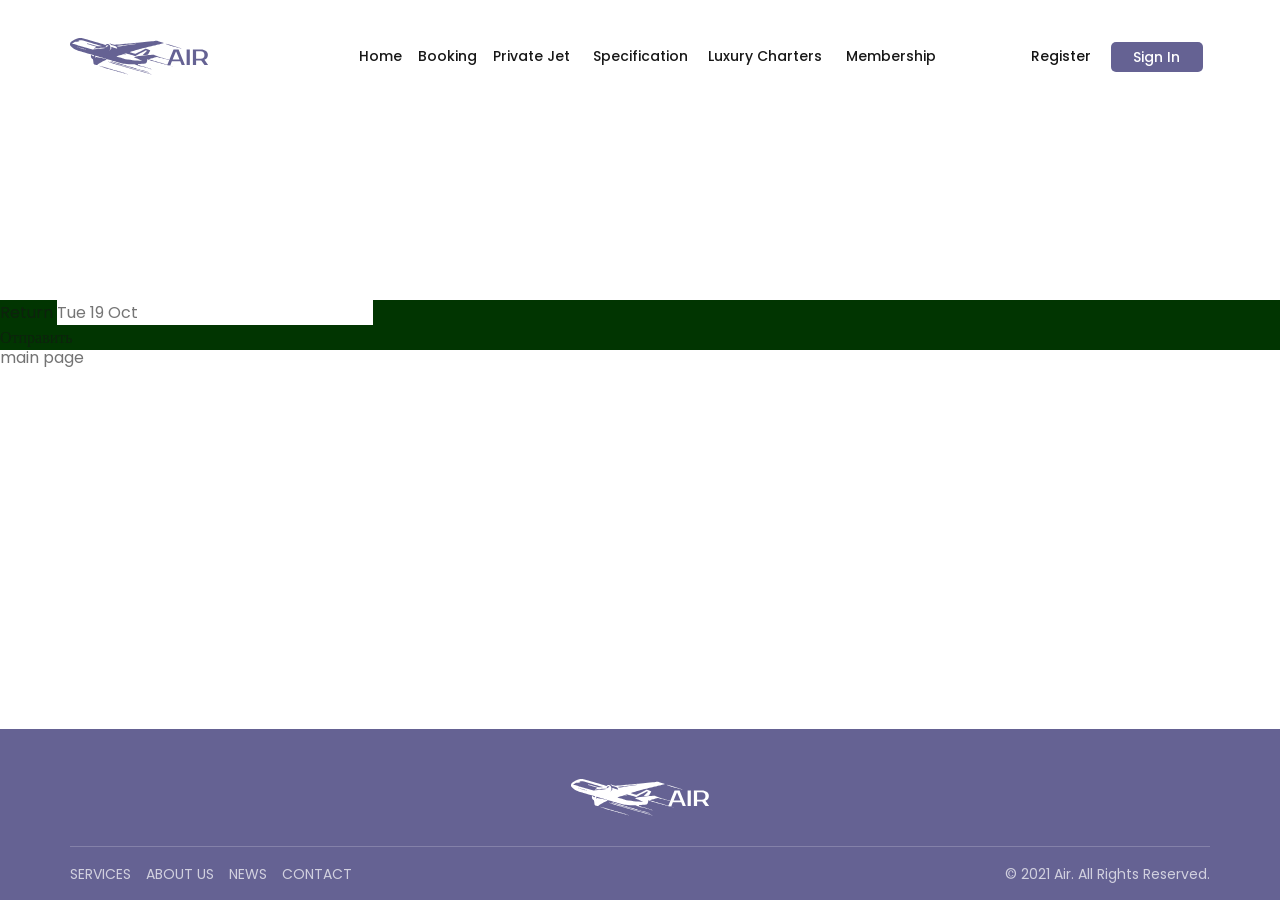
==== home.html @ 55808f59 "jetsite" ====
<!DOCTYPE html>
<html lang="ru">

<head>
	<title>plane</title>
	<meta charset="UTF-8">
	<meta name="format-detection" content="telephone=no">
	<!-- <style>body{opacity: 0;}</style> -->
	<link rel="stylesheet" href="css/style.min.css?_v=20221204183727">
	<!-- <meta name="robots" content="noindex, nofollow"> -->
	<meta name="viewport" content="width=device-width, initial-scale=1.0">
</head>

<body>
	<div class="wrapper">
		<header data-scroll-show class="header">
			<div class="header__container">
				<div class="header__logo">
					<img src="img/header/logo.svg" alt="logo" />
				</div>
				<div class="header__menu menu">
					<button type="button" class="menu__icon icon-menu"><span></span></button>
					<nav class="menu__body">
						<ul class="menu__list">
							<li class="menu__item menu__item_marign-right-one">
								<a data-goto="#top" href="#" class="menu__link">Home</a>
							</li>
							<li class="menu__item menu__item_marign-right-two">
								<a data-goto-header data-goto="#booking" href="#" class="menu__link">Booking</a>
							</li>
							<li class="menu__item menu__item_marign-right-three">
								<a data-goto-header data-goto="#private" href="#" class="menu__link">Private Jet
								</a>
							</li>
							<li class="menu__item menu__item_marign-right-four">
								<a data-goto-header data-goto="#performance" href="#" class="menu__link">Specification
								</a>
							</li>
							<li class="menu__item menu__item_marign-right-five">
								<a data-goto-header data-goto="#luxury" href="#" class="menu__link">Luxury Charters</a>
							</li>
							<li class="menu__item">
								<a data-goto-header data-goto="#membership" href="#" class="menu__link">membership</a>
							</li>
						</ul>
					</nav>
				</div>
				<div class="header__login">
					<a href="#" class="header__register">Register</a>
					<a href="#" class="header__sing-in">
						<p>Sign In</p>
					</a>
				</div>
			</div>
		</header>

		<main class="page">
			<div class="home__form-block block-form">
				<form data-dev data-popup-message="#formMessage" action="#" class="block-form__form">
					<div class="block-form__calendars">
						<div class="block-form__return">
							<label for="return">Return</label>
							<input data-required data-calendar autocomplete="off" type="text" name="form[]" data-error="Ошибка" placeholder="Tue 19 Oct" class="input-calendar" />
							<!-- <div class="block-form__buttons">
                  <a href="#" class="block-form__prev">Prev</a>
                  <a href="#" class="block-next">Next</a>
                </div> -->
						</div>
						<button type="submit" class="button">Отправить</button>
					</div>
				</form>
			</div>
			<a href="./index.html" target="_blank">main page</a>
		</main>
		<footer id="footer" class="footer">
			<div class="footer__container">
				<div class="footer__logo">
					<img src="img/footer/logowhite.svg" alt="logo" />
				</div>
				<div class="footer__line"></div>
				<div class="footer__bottom">
					<div class="footer__links">
						<a data-goto-header data-goto="#performance" href="#" class="footer__link">SERVICES</a>
						<a data-goto-header data-goto="#business" href="#" class="footer__link">ABOUT US</a>
						<a data-goto-header data-goto="#top" href="#" class="footer__link">NEWS
						</a>
						<a data-goto-header data-goto="#top" href="#" class="footer__link">CONTACT</a>
					</div>
					<p class="footer__copy">© 2021 Air. All rights reserved.</p>
				</div>
			</div>
		</footer>

	</div>
	<div id="formMessage" aria-hidden="true" class="popup">
		<div class="popup__wrapper">
			<div class="popup__content">
				<button data-close type="button" class="popup__close">Close</button>
				<div class="popup__text">Requirements were sent!</div>
			</div>
		</div>
	</div>
	<script src="js/app.min.js?_v=20221204183727"></script>
</body>

</html>
---- css/style.min.css ----
@charset "UTF-8";
@font-face{
    font-family:Poppins;font-display:swap;
    src:url(../fonts/Poppins-Regular.woff2)format("woff2"),url(../fonts/Poppins-Regular.woff) format("woff");
    font-weight:400;
    font-style:normal
}
@font-face{
    font-family:Poppins;font-display:swap;
    src:url(../fonts/Poppins-Medium.woff2) format("woff2"),url(../fonts/Poppins-Medium.woff) format("woff");
    font-weight:500;
    font-style:normal
}
@font-face{
    font-family:Roboto;
    font-display:swap;
    src:url(../fonts/Roboto-Regular.woff2) format("woff2"),url(../fonts/Roboto-Regular.woff) format("woff");
    font-weight:400;
    font-style:normal
}
@font-face{
    font-family:icons;
    font-display:swap;
    src:url(../fonts/icons.woff2) format("woff2"),url(../fonts/icons.woff) format("woff");
    font-weight:400;
    font-style:normal
}
@font-face{
    font-family:Poppins;font-display:swap;
    src:url(../fonts/Poppins-SemiBold.woff2) format("woff2"),url(../fonts/Poppins-SemiBold.woff) format("woff");
    font-weight:600;
    font-style:normal
}
@font-face{
    font-family:Roboto;
    font-display:swap;
    src:url(../fonts/Roboto-Bold.woff2) format("woff2"),url(../fonts/Roboto-Bold.woff) format("woff");
    font-weight:700;
    font-style:normal
}
@font-face{
    font-family:Poppins;
    font-display:swap;
    src:url(../fonts/Poppins-Bold.woff2) format("woff2"),url(../fonts/Poppins-Bold.woff) format("woff");
    font-weight:700;
    font-style:normal
}
.membership__item-li::before.membership__item-li::before,.reserved__button::after,.reserved__link::after,[class*=_icon-]:before{
    font-family:icons;
    font-style:normal;
    font-weight:400;
    font-variant:normal;
    text-transform:none;
    line-height:1;
    -webkit-font-smoothing:antialiased;
    -moz-osx-font-smoothing:grayscale}
[class*=_icon-]:before{display:block}
._icon-circle:before{content:"\e800"}._icon-right:before{content:"\f178"}*{padding:0;margin:0;border:0}*,:after,:before{
    -webkit-box-sizing:border-box;
    box-sizing:border-box
}
body,html{
    height:100%;
    min-width:320px
}
body{
    color:rgba(21,21,21,.6);
    line-height:1;
    font-family:Poppins;
    font-size:1rem;
    -ms-text-size-adjust:100%;
    -moz-text-size-adjust:100%;
    -webkit-text-size-adjust:100%;
    -webkit-font-smoothing:antialiased;
    -moz-osx-font-smoothing:grayscale
}
button,input,textarea{
    font-family:Poppins;
    font-size:inherit
}
button{
    cursor:pointer;
    color:inherit;
    background-color:inherit
}
a{
    color:inherit
}
a:link,a:visited{
    text-decoration:none
}
a:hover{
    text-decoration:none
}
ul li{
    list-style:none
}
img{
    vertical-align:top
}
h1,h2,h3,h4,h5,h6{
    font-weight:inherit;
    font-size:inherit
}
.lock body{
    overflow:hidden;
    -ms-touch-action:none;
    touch-action:none
}
.wrapper{
    min-height:100%;
    display:-webkit-box;
    display:-ms-flexbox;
    display:flex;
    -webkit-box-orient:vertical;
    -webkit-box-direction:normal;
    -ms-flex-direction:column;
    flex-direction:column;
    overflow:hidden
}
.wrapper>main{
    -webkit-box-flex:1;
    -ms-flex:1 1 auto;
    flex:1 1 auto
}
.wrapper>*{
    min-width:0
}
[class*=__container]{
    max-width:71.25rem;
    -webkit-box-sizing:content-box;
    box-sizing:content-box;
    margin:0 auto;
    padding:0 .9375rem
}
input[type=email],input[type=tel],input[type=text],textarea{
    -webkit-appearance:none;
    -moz-appearance:none;
    appearance:none
}
.input{
    border-radius:0!important;
    width:100%;
    display:block;
    padding:0 20px;
    border:1px solid #eee
}
textarea.input{
    resize:none;padding:0 0
}
.select{
    position:relative
}
.select__body{
    position:relative
}
.select__title{
    color:inherit;
    text-align:left;
    cursor:pointer;
    width:100%;
    border-radius:4px
}
.select__value{
    font-weight:600;
    font-size:.875rem;
    line-height:1.5;
    text-transform:capitalize;
    color:#151515;
    position:relative;
    display:-webkit-box;
    display:-ms-flexbox;
    display:flex;
    -webkit-box-align:center;
    -ms-flex-align:center;
    align-items:center;
    height:1.875rem;
    padding:.9375rem;
    gap:.625rem
}
.select__value>*{
    -webkit-box-flex:1;
    -ms-flex:1 1 auto;
    flex:1 1 auto
}
.select__value:after{
    content:"";
    position:absolute;
    top:50%;
    right:0;
    width:24px;height:24px;
    background:url(../../../img/icons/arrowdown.svg) 0 0/cover no-repeat;
    -ms-flex-item-align:stretch;
    -ms-grid-row-align:stretch;
    align-self:stretch;
    -webkit-transform:translate(50%,-50%);
    -ms-transform:translate(50%,-50%);
    transform:translate(50%,-50%);
    -webkit-box-flex:0;
    -ms-flex:0 0 10px;
    flex:0 0 10px;
    -webkit-transition:all .3s ease 0s;
    -o-transition:all .3s ease 0s;
    transition:all .3s ease 0s;
    display:-webkit-box;
    display:-ms-flexbox;
    display:flex;
    -webkit-box-pack:center;
    -ms-flex-pack:center;
    justify-content:center;
    -webkit-box-align:center;
    -ms-flex-align:center;
    align-items:center
}
._select-open .select__value:after{
    -webkit-transform:translate(50%,-50%) rotate(-180deg);
    -ms-transform:translate(50%,-50%) rotate(-180deg);
    transform:translate(50%,-50%) rotate(-180deg)
}
.select__value._select-pseudo-label::before{
    content:attr(data-pseudo-label);
    opacity:.5
}
.select__text{
    -webkit-box-flex:1;-ms-flex:1 1 auto;
    flex:1 1 auto
}.select__input{
    width:100%;
    background-color:transparent;
    height:100%
}
.select__options{
    color:#000;
    position:absolute;
    top:calc(120% - 2px);
    border-radius:0 0 10px 10px;
    min-width:100%;left:0;
    background-color:#fff;
    border-top:0;
    border:1px solid #d9d9d9;
    border-top:0;padding:10px 0 5px 0
}
.select__scroll{
    overflow-y:auto;
    overflow-x:hidden;
    max-height:200px
}
.select__option{
    font-weight:400;
    font-size:.875rem;
    line-height:1.5;
    text-transform:capitalize;
    color:#151515;width:100%;
    display:block;
    text-align:left;
    cursor:pointer;
    padding:5px 0 5px 15px;
    color:inherit
}
.select__option._select-selected{
    background-color:#eee
}
.select__row{
    display:-webkit-box;
    display:-ms-flexbox;
    display:flex;
    -webkit-box-orient:vertical;
    -webkit-box-direction:normal;
    -ms-flex-direction:column;
    flex-direction:column;
    width:100%;
    row-gap:4px
}
.select__asset{
    font-weight:700;
    font-size:1rem;
    line-height:1.5;
    text-transform:capitalize;
    color:#151515;
    width:100%
}
.select__text{
    display:-webkit-box;
    display:-ms-flexbox;
    display:flex
}
.select._select-open{
    z-index:5
}
._select-tag{
    cursor:pointer
}.select__from-to{
    position:relative;
    font-weight:500;
    font-size:14px;
    line-height:21px;
    text-transform:uppercase;
    color:rgba(21,21,21,.6);
    display:-webkit-box;
    display:-ms-flexbox;
    display:flex;width:258px
}
.select__from-to::after{
    content:"";
    position:absolute;
    background:#fff;
    top:50%;
    right:0;
    -webkit-transform:translate(100%,-50%);
    -ms-transform:translate(100%,-50%);
    transform:translate(100%,-50%);
    height:24px;width:20px;
    z-index:10
}
body::after{
    content:"";
    background-color:rgba(0,0,0,.5);
    position:fixed;
    width:100%;
    height:100%;
    top:0;
    left:0;opacity:0;
    -webkit-transition:opacity .8s ease 0s;
    -o-transition:opacity .8s ease 0s;
    transition:opacity .8s ease 0s;pointer-events:none;
    z-index:149
}
.popup-show body::after{
    opacity:1
}.popup{
    position:fixed;
    top:0;
    left:0;
    bottom:0;
    right:0;
    padding:30px 10px;
    -webkit-transition:visibility .8s ease 0s;
    -o-transition:visibility .8s ease 0s;
    transition:visibility .8s ease 0s;
    visibility:hidden;
    pointer-events:none
}
.popup_show{
    z-index:150;
    visibility:visible;
    overflow:auto;
    pointer-events:auto
}
.popup_show .popup__content{
    visibility:visible;
    -webkit-transform:scale(1);
    -ms-transform:scale(1);
    transform:scale(1)
}
.popup__wrapper{
    display:-webkit-box;
    display:-ms-flexbox;
    display:flex;
    -webkit-box-orient:vertical;
    -webkit-box-direction:normal;
    -ms-flex-direction:column;
    flex-direction:column;
    -webkit-box-align:center;
    -ms-flex-align:center;
    align-items:center;
    min-height:100%;
    -webkit-box-flex:1;
    -ms-flex:1 1 auto;
    flex:1 1 auto;
    width:100%;
    display:flex;
    -webkit-box-pack:center;
    -ms-flex-pack:center;
    justify-content:center;
    align-items:center
}
.popup__content{
    display:-webkit-box;
    display:-ms-flexbox;
    display:flex;
    -webkit-box-orient:vertical;
    -webkit-box-direction:normal;
    -ms-flex-direction:column;
    flex-direction:column;
    row-gap:30px;
    visibility:hidden;
    -webkit-transform:scale(0);
    -ms-transform:scale(0);
    transform:scale(0);
    -webkit-transition:-webkit-transform .3s ease 0s;
    transition:-webkit-transform .3s ease 0s;
    -o-transition:transform .3s ease 0s;
    transition:transform .3s ease 0s;
    transition:transform .3s ease 0s,-webkit-transform .3s ease 0s;
    background-color:#eee;
    padding:20px;
    width:300px;
    max-width:900px;
    border-radius:20px
}
.lock .popup__content{
    visibility:visible
}
.popup__text{
    text-align:center;
    font-size:22px;
    margin-bottom:40px
}
.popup__close{
    -ms-flex-item-align:end;
    align-self:flex-end;
    color:#656293;
    font-weight:600
}
[class*=-ibg]{
    position:relative
}
[class*=-ibg] img{
    position:absolute;
    width:100%;
    height:100%;
    top:0;
    left:0;
    -o-object-fit:cover;
    object-fit:cover
}
[class*=-ibg_contain] img{
    -o-object-fit:contain;
    object-fit:contain
}
.header{
    z-index:50;
    width:100%;
    position:fixed;
    top:0;
    left:0;
    -webkit-transition:top .3s ease 0s;
    -o-transition:top .3s ease 0s;
    transition:top .3s ease 0s
}
@supports (padding-top:clamp(1.875rem ,1.6867647059rem + 0.9411764706vw ,2.375rem)){
.header{
    padding-top:clamp(1.875rem ,1.6867647059rem + .9411764706vw ,2.375rem)}
}
@supports not (padding-top:clamp(1.875rem ,1.6867647059rem + 0.9411764706vw ,2.375rem))
{.header{padding-top:calc(1.875rem + .5 * (100vw - 20rem)/ 53.125)}}
@supports (padding-bottom:clamp(1.875rem ,1.6867647059rem + 0.9411764706vw ,2.375rem))
{.header{padding-bottom:clamp(1.875rem ,1.6867647059rem + .9411764706vw ,2.375rem)}
}
@supports not (padding-bottom:clamp(1.875rem ,1.6867647059rem + 0.9411764706vw ,2.375rem))
{.header{padding-bottom:calc(1.875rem + .5 * (100vw - 20rem)/ 53.125)}
}
.header._header-scroll{
    -webkit-transition:top .3s ease 0s;
    -o-transition:top .3s ease 0s;
    transition:top .3s ease 0s;
    top:-110%
}
.header._header-scroll._header-show{
    -webkit-transition:top .3s ease 0s;
    -o-transition:top .3s ease 0s;
    transition:top .3s ease 0s;
    top:0;
    background:-webkit-gradient(linear,left top,left bottom,color-stop(90%,rgba(234,247,246,.98)),to(rgba(234,247,246,.7)));
    background:-o-linear-gradient(top,rgba(234,247,246,.98) 90%,rgba(234,247,246,.7) 100%);
    background:linear-gradient(to bottom,rgba(234,247,246,.98) 90%,rgba(234,247,246,.7) 100%)
}
.header__container{
    display:-webkit-box;
    display:-ms-flexbox;
    display:flex;
    -webkit-box-align:center;
    -ms-flex-align:center;
    align-items:center
}
@supports (margin-right:clamp(0.3125rem ,-28.8888888889rem + 53.7037037037vw ,9.375rem)){
    .header__logo{margin-right:clamp(.3125rem ,-28.8888888889rem + 53.7037037037vw ,9.375rem)}
}
@supports not (margin-right:clamp(0.3125rem ,-28.8888888889rem + 53.7037037037vw ,9.375rem)){
    .header__logo{margin-right:calc(.3125rem + 9.0625 * (100vw - 54.375rem)/ 16.875)}
}
@supports (margin-right:clamp(0.3125rem ,-17.8125rem + 33.3333333333vw ,5.9375rem)){
    .header__menu{margin-right:clamp(.3125rem ,-17.8125rem + 33.3333333333vw ,5.9375rem)}
}
@supports not (margin-right:clamp(0.3125rem ,-17.8125rem + 33.3333333333vw ,5.9375rem)){
    .header__menu{margin-right:calc(.3125rem + 5.625 * (100vw - 54.375rem)/ 16.875)}
}
.header__login{
    display:-webkit-box;
    display:-ms-flexbox;
    display:flex;
    -webkit-box-align:center;
    -ms-flex-align:center;
    align-items:center;gap:20px
}
@supports (gap:clamp(0.3125rem ,-0.222107438rem + 2.0661157025vw ,1.25rem)){
    .header__login{gap:clamp(.3125rem ,-.222107438rem + 2.0661157025vw ,1.25rem)}
}
@supports not (gap:clamp(0.3125rem ,-0.222107438rem + 2.0661157025vw ,1.25rem)){
    .header__login{gap:calc(.3125rem + .9375 * (100vw - 25.875rem)/ 45.375)}
}
.header__register{
    font-weight:500;
    font-size:.875rem;
    line-height:1.5;
    color:#151515;
    -webkit-transition:all .3s linear 0s;
    -o-transition:all .3s linear 0s;
    transition:all .3s linear 0s
}
.header__sing-in{
    display:-webkit-box;
    display:-ms-flexbox;
    display:flex;
    font-weight:500;
    font-size:14px;
    line-height:1;
    color:#fff;
    padding-top:8px;
    padding-bottom:8px;
    background:#656293;
    border-radius:5px;
    width:100%;
    -webkit-box-align:center;
    -ms-flex-align:center;
    align-items:center;
    -webkit-box-pack:center;
    -ms-flex-pack:center;
    justify-content:center;
    -webkit-transition:all .3s ease 0s;
    -o-transition:all .3s ease 0s;
    transition:all .3s ease 0s
}
@supports (padding-left:clamp(0.5rem ,0.1705882353rem + 1.6470588235vw ,1.375rem)){
    .header__sing-in{padding-left:clamp(.5rem ,.1705882353rem + 1.6470588235vw ,1.375rem)}
}
@supports not (padding-left:clamp(0.5rem ,0.1705882353rem + 1.6470588235vw ,1.375rem)){
    .header__sing-in{padding-left:calc(.5rem + .875 * (100vw - 20rem)/ 53.125)}
}
@supports (padding-right:clamp(0.5rem ,0.1705882353rem + 1.6470588235vw ,1.375rem)){
    .header__sing-in{padding-right:clamp(.5rem ,.1705882353rem + 1.6470588235vw ,1.375rem)}
}
@supports not (padding-right:clamp(0.5rem ,0.1705882353rem + 1.6470588235vw ,1.375rem)){
    .header__sing-in{padding-right:calc(.5rem + .875 * (100vw - 20rem)/ 53.125)}
}.header__sing-in P{width:48px}.menu{
    display:-webkit-box;
    display:-ms-flexbox;
    display:flex
}
.menu__list{
    display:-webkit-box;
    display:-ms-flexbox;
    display:flex
}
.menu__item{
    -webkit-transition:all .3s linear 0s;
    -o-transition:all .3s linear 0s;
    transition:all .3s linear 0s
}
@supports (margin-right:clamp(0.375rem ,-0.9153225806rem + 2.688172043vw ,1rem)){
    .menu__item_marign-right-one{margin-right:clamp(.375rem ,-.9153225806rem + 2.688172043vw ,1rem)}
}
@supports not (margin-right:clamp(0.375rem ,-0.9153225806rem + 2.688172043vw ,1rem)){
    .menu__item_marign-right-one{margin-right:calc(.375rem + .625 * (100vw - 48rem)/ 23.25)}
}
@supports (margin-right:clamp(0.375rem ,-0.9153225806rem + 2.688172043vw ,1rem)){
    .menu__item_marign-right-two{margin-right:clamp(.375rem ,-.9153225806rem + 2.688172043vw ,1rem)}
}
@supports not (margin-right:clamp(0.375rem ,-0.9153225806rem + 2.688172043vw ,1rem)){
    .menu__item_marign-right-two{margin-right:calc(.375rem + .625 * (100vw - 48rem)/ 23.25)}
}
.menu__item_marign-right-three{
    min-width:74.19px
}
@supports (margin-right:clamp(0.375rem ,-1.8185483871rem + 4.5698924731vw ,1.4375rem)){
    .menu__item_marign-right-three{margin-right:clamp(.375rem ,-1.8185483871rem + 4.5698924731vw ,1.4375rem)}
}
@supports not (margin-right:clamp(0.375rem ,-1.8185483871rem + 4.5698924731vw ,1.4375rem)){
    .menu__item_marign-right-three{margin-right:calc(.375rem + 1.0625 * (100vw - 48rem)/ 23.25)}
}
@supports (margin-right:clamp(0.375rem ,-1.4314516129rem + 3.7634408602vw ,1.25rem)){
    .menu__item_marign-right-four{margin-right:clamp(.375rem ,-1.4314516129rem + 3.7634408602vw ,1.25rem)}
}
@supports not (margin-right:clamp(0.375rem ,-1.4314516129rem + 3.7634408602vw ,1.25rem)){
    .menu__item_marign-right-four{margin-right:calc(.375rem + .875 * (100vw - 48rem)/ 23.25)}
}
.menu__item_marign-right-five{min-width:110.2px}
@supports (margin-right:clamp(0.375rem ,-1.9475806452rem + 4.8387096774vw ,1.5rem)){
    .menu__item_marign-right-five{margin-right:clamp(.375rem ,-1.9475806452rem + 4.8387096774vw ,1.5rem)}
}@supports not (margin-right:clamp(0.375rem ,-1.9475806452rem + 4.8387096774vw ,1.5rem)){
    .menu__item_marign-right-five{margin-right:calc(.375rem + 1.125 * (100vw - 48rem)/ 23.25)}
}.menu__link{
    font-weight:500;
    font-size:.875rem;
    line-height:1.5;
    text-align:right;
    text-transform:capitalize;
    color:#181818;
    -webkit-transition:all .3s linear 0s;
    -o-transition:all .3s linear 0s;
    transition:all .3s linear 0s
}
.icon-menu{
    display:none
}
.footer{
    background:#656293;
    padding-top:50px;
    padding-bottom:15px
}
.footer__container{
    display:-webkit-box;
    display:-ms-flexbox;
    display:flex;
    -webkit-box-orient:vertical;
    -webkit-box-direction:normal;
    -ms-flex-direction:column;
    flex-direction:column;
    -webkit-box-pack:center;
    -ms-flex-pack:center;
    justify-content:center;
    -webkit-box-align:center;
    -ms-flex-align:center;
    align-items:center
}
.footer__logo:not(:last-child){
    margin-bottom:30px
}
.footer__line{
    width:100%;
    height:1px;
    background:rgba(255,255,255,.2)
}
.footer__line:not(:last-child){
    margin-bottom:17px
}
.footer__bottom{
    display:-webkit-box;
    display:-ms-flexbox;
    display:flex;
    width:100%;
    -webkit-box-pack:justify;
    -ms-flex-pack:justify;
    justify-content:space-between
}
.footer__links{
    display:-webkit-box;
    display:-ms-flexbox;
    display:flex;
    -webkit-column-gap:15px
    ;-moz-column-gap:15px;
    column-gap:15px
}
.footer__link{
    font-weight:400;
    font-size:.875rem;
    line-height:1.5;
    text-transform:capitalize;
    color:rgba(255,255,255,.7);
    -webkit-transition:color .3s ease 0s;
    -o-transition:color .3s ease 0s;
    transition:color .3s ease 0s
}
.footer__copy{
    font-weight:400;
    font-size:.875rem;
    line-height:1.5;
    text-transform:capitalize;
    color:rgba(255,255,255,.7)
}
.qs-datepicker-container{
    font-size:1rem;
    font-family:sans-serif;
    color:#000;
    position:absolute;
    width:15.625em;
    display:-webkit-box;
    display:-ms-flexbox;
    display:flex;
    -webkit-box-orient:vertical;
    -webkit-box-direction:normal;
    -ms-flex-direction:column;
    flex-direction:column;
    z-index:9001;
    -webkit-user-select:none;
    -moz-user-select:none;
    -ms-user-select:none;
    user-select:none;
    border:1px solid gray;
    border-radius:.263921875em;
    overflow:hidden;
    background:#fff;
    -webkit-box-shadow:0 1.25em 1.25em -.9375em rgba(0,0,0,.3);
    box-shadow:0 1.25em 1.25em -.9375em rgba(0,0,0,.3)
}
.qs-datepicker-container *{
    -webkit-box-sizing:border-box;
    box-sizing:border-box
}
.qs-centered{
    position:fixed;
    top:50%;
    left:50%;
    -webkit-transform:translate(-50%,-50%);
    -ms-transform:translate(-50%,-50%);
    transform:translate(-50%,-50%)
}
.qs-hidden{
    display:none
}
.qs-overlay{
    position:absolute;
    top:0;left:0;
    background:rgba(0,0,0,.75);
    color:#fff;width:100%;
    height:100%;
    padding:.5em;
    z-index:1;
    opacity:1;
    -webkit-transition:opacity .3s;-o-transition:opacity .3s;transition:opacity .3s;display:-webkit-box;
    display:-ms-flexbox;display:flex;
    -webkit-box-orient:vertical;
    -webkit-box-direction:normal;
    -ms-flex-direction:column;
    flex-direction:column
}
.qs-overlay.qs-hidden{
    opacity:0;z-index:-1
}
.qs-overlay .qs-overlay-year{
    border:none;
    background:0 0;
    border-bottom:1px solid #fff;
    border-radius:0;color:#fff;
    font-size:.875em;
    padding:.25em 0;
    width:80%;
    text-align:center;
    margin:0 auto;
    display:block
}
.qs-overlay .qs-overlay-year::-webkit-inner-spin-button{
    -webkit-appearance:none
}
.qs-overlay .qs-close{
    padding:.5em;
    cursor:pointer;
    position:absolute;
    top:0;
    right:0
}
.qs-overlay .qs-submit{
    border:1px solid #fff;
    border-radius:.263921875em;
    padding:.5em;
    margin:0 auto auto;
    cursor:pointer;
    background:rgba(128,128,128,.4)
}
.qs-overlay .qs-submit.qs-disabled{
    color:gray;
    border-color:gray;
    cursor:not-allowed
}
.qs-overlay .qs-overlay-month-container{
    display:-webkit-box;
    display:-ms-flexbox;
    display:flex;
    -ms-flex-wrap:wrap;
    flex-wrap:wrap;
    -webkit-box-flex:1;
    -ms-flex-positive:1;
    flex-grow:1
}
.qs-overlay .qs-overlay-month{
    display:-webkit-box;
    display:-ms-flexbox;
    display:flex;
    -webkit-box-pack:center;
    -ms-flex-pack:center;
    justify-content:center;
    -webkit-box-align:center;
    -ms-flex-align:center;
    align-items:center;
    width:calc(100% / 3);
    cursor:pointer;
    opacity:.5;
    -webkit-transition:opacity .15s;
    -o-transition:opacity .15s;
    transition:opacity .15s
}
.qs-overlay .qs-overlay-month.active,.qs-overlay .qs-overlay-month:hover{
    opacity:1
}
.qs-controls{
    width:100%;
    display:-webkit-box;
    display:-ms-flexbox;
    display:flex;
    -webkit-box-pack: justify;
    -ms-flex-pack:justify;
    justify-content:space-between;
    -webkit-box-align:center;
    -ms-flex-align:center;
    align-items:center;
    -webkit-box-flex:1;
    -ms-flex-positive:1;
    flex-grow:1;
    -ms-flex-negative:0;
    flex-shrink:0;
    background:#d3d3d3;
    -webkit-filter:blur(0);
    filter:blur(0);
    -webkit-transition:-webkit-filter .3s;transition:-webkit-filter .3s;
    -o-transition:filter .3s;transition:filter .3s;
    transition:filter .3s,-webkit-filter .3s
}.qs-controls.qs-blur{
    -webkit-filter:blur(5px);filter:blur(5px)
}
.qs-arrow{
    height:1.5625em;
    width:1.5625em;
    position:relative;
    cursor:pointer;
    border-radius:.263921875em;
    -webkit-transition:background .15s;
    -o-transition:background .15s;
    transition:background .15s
}
.qs-arrow:hover{
    background:rgba(0,0,0,.1)
}
.qs-arrow:hover.qs-left:after{
    border-right-color:#000
}
.qs-arrow:hover.qs-right:after{
    border-left-color:#000
}
.qs-arrow:after{
    content:"";
    border:.390625em solid transparent;
    position:absolute;
    top:50%;
    -webkit-transition:border .2s;
    -o-transition:border .2s;
    transition:border .2s
}
.qs-arrow.qs-left:after{
    border-right-color:gray;
    right:50%;
    -webkit-transform:translate(25%,-50%);
    -ms-transform:translate(25%,-50%);
    transform:translate(25%,-50%)
}
.qs-arrow.qs-right:after{
    border-left-color:gray;
    left:50%;
    -webkit-transform:translate(-25%,-50%);
    -ms-transform:translate(-25%,-50%);
    transform:translate(-25%,-50%)
}
.qs-month-year{
    font-weight:700;
    -webkit-transition:border .2s;
    -o-transition:border .2s;transition:border .2s;border-bottom:1px solid transparent;
    cursor:pointer
}
.qs-month-year:hover{
    border-bottom:1px solid gray
}
.qs-month-year:active:focus,.qs-month-year:focus{
    outline:0
}.qs-month{
    padding-right:.5ex
}
.qs-year{
    padding-left:.5ex
}
.qs-squares{
    display:-webkit-box;
    display:-ms-flexbox;
    display:flex;
    -ms-flex-wrap:wrap;
    flex-wrap:wrap;
    padding:.3125em;
    -webkit-filter:blur(0);
    filter:blur(0);
    -webkit-transition:-webkit-filter .3s;transition:-webkit-filter .3s;-o-transition:filter .3s;
    transition:filter .3s;transition:filter .3s,-webkit-filter .3s
}
.qs-squares.qs-blur{
    -webkit-filter:blur(5px);
    filter:blur(5px)
}
.qs-square{
    width:calc(100% / 7);
    height:1.5625em;
    display:-webkit-box;
    display:-ms-flexbox;
    display:flex;
    -webkit-box-align:center;
    -ms-flex-align:center;
    align-items:center;
    -webkit-box-pack:center;
    -ms-flex-pack:center;
    justify-content:center;
    cursor:pointer;
    -webkit-transition:background .1s;
    -o-transition:background .1s;
    transition:background .1s;
    border-radius:.263921875em
}
.qs-square:not(.qs-empty):not(.qs-disabled):not(.qs-day):not(.qs-active):hover{
    background:orange
}
.qs-current{
    font-weight:700;
    text-decoration:underline
}
.qs-active,.qs-range-end,.qs-range-start{
    background:#add8e6
}
.qs-range-start:not(.qs-range-6){
    border-top-right-radius:0;
    border-bottom-right-radius:0
}
.qs-range-middle{
    background:#d4ebf2
}
.qs-range-middle:not(.qs-range-0):not(.qs-range-6){
    border-radius:0
}
.qs-range-middle.qs-range-0{
    border-top-right-radius:0;
    border-bottom-right-radius:0
}
.qs-range-middle.qs-range-6{
    border-top-left-radius:0;
    border-bottom-left-radius:0
}
.qs-range-end:not(.qs-range-0){
    border-top-left-radius:0;
    border-bottom-left-radius:0
}
.qs-disabled,.qs-outside-current-month{
    opacity:.2
}
.qs-disabled{
    cursor:not-allowed
}
.qs-empty{
    cursor:default
}
.qs-day{
    cursor:default;
    font-weight:700;
    color:rgb(49, 48, 48)
}
.qs-event{
    position:relative
}.qs-event:after{
    content:"";
    position:absolute;
    width:.46875em;
    height:.46875em;
    border-radius:50%;
    background:#07f;
    bottom:0;right:0
}
.home__form-block{
    background-color:rgb(1, 53, 1);
    margin-top:300px
}.qs-datepicker-container{
    margin:5px;font-size:1rem;
    font-family:sans-serif;
    color:#000;
    position:absolute;
    width:15.625em;
    display:-webkit-box;
    display:-ms-flexbox;
    display:flex;
    -webkit-box-orient:vertical;
    -webkit-box-direction:normal;
    -ms-flex-direction:column;
    flex-direction:column;z-index:9001;
    -webkit-user-select:none;
    -moz-user-select:none;
    -ms-user-select:none;
    user-select:none;
    overflow:hidden;
    background:#000;
    -webkit-box-shadow:0 1.25em 1.25em -.9375em rgba(41, 20, 20, 0.3);
    box-shadow:0 1.25em 1.25em -.9375em rgba(0,0,0,.3);
    border-right:1px solid #fff;
    border-left:1px solid #4d3018;
    padding:5px
}
.qs-datepicker-container:after,.qs-datepicker-container:before{
    content:"";
    width:100%;
    height:2px;
    left:0;
    z-index:2;
    position:absolute
}
.qs-datepicker-container:before{
    top:0
}
.qs-datepicker-container:after{
    bottom:0
}
.qs-datepicker-container *{
    -webkit-box-sizing:border-box;
    box-sizing:border-box
}
.qs-datepicker-container.qs-centered{
    position:fixed;
    top:50%;
    left:50%;
    -webkit-transform:translate(-50%,-50%);
    -ms-transform:translate(-50%,-50%);
    transform:translate(-50%,-50%)
}
.qs-datepicker-container.qs-hidden{
    display:none
}
.qs-datepicker .qs-overlay{
    position:absolute;
    top:0;
    left:0;
    background:rgba(20, 20, 20, 0.75);
    color:#fff;
    width:100%;
    height:100%;
    padding:.5em;
    z-index:1;
    opacity:1;
    -webkit-transition:opacity .3s;-o-transition:opacity .3s;transition:opacity .3s;
    display:-webkit-box;
    display:-ms-flexbox;
    display:flex;
    -webkit-box-orient:vertical;
    -webkit-box-direction:normal;
    -ms-flex-direction:column;
    flex-direction:column
}
.qs-datepicker .qs-overlay.qs-hidden{
    opacity:0;
    z-index:-1
}
.qs-datepicker .qs-overlay .qs-overlay-year{
    background:rgba(0,0,0,0)
    ;border:none;
    border-bottom:1px solid #fff;
    border-radius:0;color:#cb1a1a;
    font-size:.875em;padding:.25em 0;
    width:80%;text-align:center;
    margin:0 auto;display:block
}
.qs-datepicker .qs-overlay .qs-overlay-year::-webkit-inner-spin-button{
    -webkit-appearance:none
}
.qs-datepicker .qs-overlay .qs-close{
        padding:.5em;
        cursor:pointer;
        position:absolute;
        top:0;
        right:0
}
.qs-datepicker .qs-overlay .qs-submit{
    border:1px solid #fff;
    border-radius:.26392em;
    padding:.5em;
    margin:0 auto auto;
    cursor:pointer;
    background:hsla(0, 0%, 53%, 0.4)
}
.qs-datepicker .qs-overlay .qs-submit.qs-disabled{
    color:grey;
    border-color:grey;
    cursor:not-allowed
}
.qs-datepicker .qs-overlay .qs-overlay-month-container{
    display:-webkit-box;
    display:-ms-flexbox;
    display:flex;
    -ms-flex-wrap:wrap;flex-wrap:wrap;
    -webkit-box-flex:1;
    -ms-flex-positive:1;
    flex-grow:1
}
.qs-datepicker .qs-overlay .qs-overlay-month{
    display:-webkit-box;
    display:-ms-flexbox;
    display:flex;-webkit-box-pack:center;
    -ms-flex-pack:center;
    justify-content:center;
    -webkit-box-align:center;
    -ms-flex-align:center;
    align-items:center;
    width:33.33333%;
    cursor:pointer;
    opacity:.5;
    -webkit-transition:opacity .15s;
    -o-transition:opacity .15s;
    transition:opacity .15s
}
.qs-datepicker .qs-overlay .qs-overlay-month.active,.qs-datepicker .qs-overlay .qs-overlay-month:hover{
    opacity:1
}
.qs-datepicker .qs-controls{
    width:100%;
    display:-webkit-box;
    display:-ms-flexbox;
    display:flex;
    -webkit-box-pack:justify;
    -ms-flex-pack:justify;
    justify-content:space-between;
    -webkit-box-align:center;
    -ms-flex-align:center;
    align-items:center;
    -webkit-box-flex:1;
    -ms-flex-positive:1;
    flex-grow:1;
    -ms-flex-negative:0;
    flex-shrink:0;
    background:#656293;
    color:#fff;
    -webkit-filter:blur(0);
    filter:blur(0);
    -webkit-transition:-webkit-filter .3s;
    transition:-webkit-filter .3s;
    -o-transition:filter .3s;
    transition:filter .3s;
    transition:filter .3s,-webkit-filter .3s
}
.qs-datepicker .qs-controls.qs-blur{
    -webkit-filter:blur(5px);
    filter:blur(5px)
}
.qs-datepicker .qs-arrow{
    height:1.5625em;
    width:1.5625em;
    position:relative;
    cursor:pointer;
    border-radius:.26392em;
    -webkit-transition:background .15s;-o-transition:background .15s;
    transition:background .15s
}
.qs-datepicker .qs-arrow:hover{
        background:rgba(0,0,0,.1)
}
.qs-datepicker .qs-arrow:hover.qs-left:after{
    border-right-color:#000
}
.qs-datepicker .qs-arrow:hover.qs-right:after{
    border-left-color:#000
}
.qs-datepicker .qs-arrow:after{
    content:"";
    border:.39062em solid transparent;
    position:absolute;
    top:50%;
    -webkit-transition:border .2s;
    -o-transition:border .2s;
    transition:border .2s
}
.qs-datepicker .qs-arrow.qs-left:after{
    border-right-color:grey;
    right:50%;
    -webkit-transform:translate(25%,-50%);
    -ms-transform:translate(25%,-50%);
    transform:translate(25%,-50%)
}
.qs-datepicker .qs-arrow.qs-right:after{
    border-left-color:grey;
    left:50%;-webkit-transform:translate(-25%,-50%);
    -ms-transform:translate(-25%,-50%);
    transform:translate(-25%,-50%)
}
.qs-datepicker .qs-month-year{
    font-weight:700;
    font-family:Poppins;
    -webkit-transition:border .2s;
    -o-transition:border .2s;
    transition:border .2s;
    border-bottom:1px solid transparent;
    cursor:pointer
}
.qs-datepicker .qs-month-year:hover{
    border-bottom:1px solid grey
}
.qs-datepicker .qs-month-year:active:focus,.qs-datepicker .qs-month-year:focus{
    outline:0
}
.qs-datepicker .qs-month{
    padding-right:.5ex
}
.qs-datepicker .qs-year{
    padding-left:.5ex
}
.qs-datepicker .qs-squares{
    display:-webkit-box;
    display:-ms-flexbox;
    display:flex;
    color:rgba(21,21,21,.6);
    -ms-flex-wrap:wrap;
    flex-wrap:wrap;
    padding:.3125em;
    -webkit-filter:blur(0);
    filter:blur(0);
    -webkit-transition:-webkit-filter .3s;
    transition:-webkit-filter .3s;
    -o-transition:filter .3s;
    transition:filter .3s;
    transition:filter .3s,-webkit-filter .3s
}
.qs-datepicker .qs-squares.qs-blur{
    -webkit-filter:blur(5px);
    filter:blur(5px)
}
.qs-datepicker .qs-square{
    width:14.28571%;
    height:1.5625em;
    display:-webkit-box;
    display:-ms-flexbox;
    display:flex;
    -webkit-box-align:center;
    -ms-flex-align:center;
    align-items:center;
    -webkit-box-pack:center;
    -ms-flex-pack:center;
    justify-content:center;
    cursor:pointer;
    -webkit-transition:background .1s;
    -o-transition:background .1s;
    transition:background .1s;
    border-radius:.26392em
}
.qs-datepicker .qs-square.qs-current{
    font-weight:700
}
.qs-datepicker .qs-square.qs-current span{
    text-decoration:underline
}
.qs-datepicker .qs-square.qs-active{
    background:#fff;
    color:#000
}.qs-datepicker .qs-square.qs-range-date-start:not(.qs-range-date-6){
    border-top-right-radius:0;
    border-bottom-right-radius:0
}
.qs-datepicker .qs-square.qs-range-date-middle{background:#d4ebf2}.qs-datepicker .qs-square.qs-range-date-middle:not(.qs-range-date-0):not(.qs-range-date-6){border-radius:0}.qs-datepicker .qs-square.qs-range-date-middle.qs-range-date-0{border-top-right-radius:0;border-bottom-right-radius:0}.qs-datepicker .qs-square.qs-range-date-end:not(.qs-range-date-0),.qs-datepicker .qs-square.qs-range-date-middle.qs-range-date-6{border-top-left-radius:0;border-bottom-left-radius:0}.qs-datepicker .qs-square.qs-disabled span{opacity:.2}.qs-datepicker .qs-square.qs-empty{cursor:default}.qs-datepicker .qs-square.qs-disabled{cursor:not-allowed}.qs-datepicker .qs-square.qs-day{font-family:Poppins;cursor:default;font-weight:700;color:grey}.qs-datepicker .qs-square:not(.qs-empty):not(.qs-disabled):not(.qs-day):not(.qs-active):hover{background:#656293;color:#fff}.qs-datepicker .qs-event{position:relative}.qs-datepicker .qs-event:after{content:"";position:absolute;width:.46875em;height:.46875em;border-radius:50%;background:#07f;bottom:0;right:0}.qs-datepicker .qs-event.qs-disabled:after,.qs-datepicker .qs-event.qs-empty:after{background:#cce4ff}.qs-datepicker-container{font-size:1rem;font-family:sans-serif;color:#000;position:absolute;width:15.625em;display:-webkit-box;display:-ms-flexbox;display:flex;-webkit-box-orient:vertical;-webkit-box-direction:normal;-ms-flex-direction:column;flex-direction:column;z-index:9001;-webkit-user-select:none;-moz-user-select:none;-ms-user-select:none;user-select:none;border:1px solid gray;border-radius:.263921875em;overflow:hidden;background:#fff;-webkit-box-shadow:0 1.25em 1.25em -.9375em rgba(0,0,0,.3);box-shadow:0 1.25em 1.25em -.9375em rgba(0,0,0,.3)}.qs-datepicker-container *{-webkit-box-sizing:border-box;box-sizing:border-box}.qs-centered{position:fixed;top:50%;left:50%;-webkit-transform:translate(-50%,-50%);-ms-transform:translate(-50%,-50%);transform:translate(-50%,-50%)}.qs-hidden{display:none}.qs-overlay{position:absolute;top:0;left:0;background:rgba(0,0,0,.75);color:#fff;width:100%;height:100%;padding:.5em;z-index:1;opacity:1;-webkit-transition:opacity .3s;-o-transition:opacity .3s;transition:opacity .3s;display:-webkit-box;display:-ms-flexbox;display:flex;-webkit-box-orient:vertical;-webkit-box-direction:normal;-ms-flex-direction:column;flex-direction:column}.qs-overlay.qs-hidden{opacity:0;z-index:-1}.qs-overlay .qs-overlay-year{border:none;background:0 0;border-bottom:1px solid #fff;border-radius:0;color:#fff;font-size:.875em;padding:.25em 0;width:80%;text-align:center;margin:0 auto;display:block}.qs-overlay .qs-overlay-year::-webkit-inner-spin-button{-webkit-appearance:none}.qs-overlay .qs-close{padding:.5em;cursor:pointer;position:absolute;top:0;right:0}.qs-overlay .qs-submit{border:1px solid #fff;border-radius:.263921875em;padding:.5em;margin:0 auto auto;cursor:pointer;background:rgba(128,128,128,.4)}.qs-overlay .qs-submit.qs-disabled{color:gray;border-color:gray;cursor:not-allowed}.qs-overlay .qs-overlay-month-container{display:-webkit-box;display:-ms-flexbox;display:flex;-ms-flex-wrap:wrap;flex-wrap:wrap;-webkit-box-flex:1;-ms-flex-positive:1;flex-grow:1}.qs-overlay .qs-overlay-month{display:-webkit-box;display:-ms-flexbox;display:flex;-webkit-box-pack:center;-ms-flex-pack:center;justify-content:center;-webkit-box-align:center;-ms-flex-align:center;align-items:center;width:calc(100% / 3);cursor:pointer;opacity:.5;-webkit-transition:opacity .15s;-o-transition:opacity .15s;transition:opacity .15s}.qs-overlay .qs-overlay-month.active,.qs-overlay .qs-overlay-month:hover{opacity:1}.qs-controls{width:100%;display:-webkit-box;display:-ms-flexbox;display:flex;-webkit-box-pack:justify;-ms-flex-pack:justify;justify-content:space-between;-webkit-box-align:center;-ms-flex-align:center;align-items:center;-webkit-box-flex:1;-ms-flex-positive:1;flex-grow:1;-ms-flex-negative:0;flex-shrink:0;background:#d3d3d3;-webkit-filter:blur(0);filter:blur(0);-webkit-transition:-webkit-filter .3s;transition:-webkit-filter .3s;-o-transition:filter .3s;transition:filter .3s;transition:filter .3s,-webkit-filter .3s}.qs-controls.qs-blur{-webkit-filter:blur(5px);filter:blur(5px)}.qs-arrow{height:1.5625em;width:1.5625em;position:relative;cursor:pointer;border-radius:.263921875em;-webkit-transition:background .15s;-o-transition:background .15s;transition:background .15s}.qs-arrow:hover{background:rgba(0,0,0,.1)}.qs-arrow:hover.qs-left:after{border-right-color:#000}.qs-arrow:hover.qs-right:after{border-left-color:#000}.qs-arrow:after{content:"";border:.390625em solid transparent;position:absolute;top:50%;-webkit-transition:border .2s;-o-transition:border .2s;transition:border .2s}.qs-arrow.qs-left:after{border-right-color:gray;right:50%;-webkit-transform:translate(25%,-50%);-ms-transform:translate(25%,-50%);transform:translate(25%,-50%)}.qs-arrow.qs-right:after{border-left-color:gray;left:50%;-webkit-transform:translate(-25%,-50%);-ms-transform:translate(-25%,-50%);transform:translate(-25%,-50%)}.qs-month-year{font-weight:700;-webkit-transition:border .2s;-o-transition:border .2s;transition:border .2s;border-bottom:1px solid transparent;cursor:pointer}.qs-month-year:hover{border-bottom:1px solid gray}.qs-month-year:active:focus,.qs-month-year:focus{outline:0}.qs-month{padding-right:.5ex}.qs-year{padding-left:.5ex}.qs-squares{display:-webkit-box;display:-ms-flexbox;display:flex;-ms-flex-wrap:wrap;flex-wrap:wrap;padding:.3125em;-webkit-filter:blur(0);filter:blur(0);-webkit-transition:-webkit-filter .3s;transition:-webkit-filter .3s;-o-transition:filter .3s;transition:filter .3s;transition:filter .3s,-webkit-filter .3s}.qs-squares.qs-blur{-webkit-filter:blur(5px);filter:blur(5px)}.qs-square{width:calc(100% / 7);height:1.5625em;display:-webkit-box;display:-ms-flexbox;display:flex;-webkit-box-align:center;-ms-flex-align:center;align-items:center;-webkit-box-pack:center;-ms-flex-pack:center;justify-content:center;cursor:pointer;-webkit-transition:background .1s;-o-transition:background .1s;transition:background .1s;border-radius:.263921875em}.qs-square:not(.qs-empty):not(.qs-disabled):not(.qs-day):not(.qs-active):hover{background:orange}.qs-current{font-weight:700;text-decoration:underline}.qs-active,.qs-range-end,.qs-range-start{background:#add8e6}.qs-range-start:not(.qs-range-6){border-top-right-radius:0;border-bottom-right-radius:0}.qs-range-middle{background:#d4ebf2}.qs-range-middle:not(.qs-range-0):not(.qs-range-6){border-radius:0}.qs-range-middle.qs-range-0{border-top-right-radius:0;border-bottom-right-radius:0}.qs-range-middle.qs-range-6{border-top-left-radius:0;border-bottom-left-radius:0}.qs-range-end:not(.qs-range-0){border-top-left-radius:0;border-bottom-left-radius:0}.qs-disabled,.qs-outside-current-month{opacity:.2}.qs-disabled{cursor:not-allowed}.qs-empty{cursor:default}.qs-day{cursor:default;font-weight:700;color:gray}.qs-event{position:relative}.qs-event:after{content:"";position:absolute;width:.46875em;height:.46875em;border-radius:50%;background:#07f;bottom:0;right:0}.no-webp .reserved{background:url(../img/reserved/bg.jpg) 0 0/cover no-repeat}@supports (padding-top:clamp(6.875rem ,3.4161764706rem + 17.2941176471vw ,16.0625rem)){.reserved{padding-top:clamp(6.875rem ,3.4161764706rem + 17.2941176471vw ,16.0625rem)}}@supports not (padding-top:clamp(6.875rem ,3.4161764706rem + 17.2941176471vw ,16.0625rem)){.reserved{padding-top:calc(6.875rem + 9.1875 * (100vw - 20rem)/ 53.125)}}.reserved__container{position:relative}.reserved__content{display:-webkit-box;display:-ms-flexbox;display:flex;-webkit-box-orient:vertical;-webkit-box-direction:normal;-ms-flex-direction:column;flex-direction:column;max-width:700px}.reserved__title{font-family:Roboto;font-weight:400;font-size:4.125rem;line-height:1.16666;
    text-transform:capitalize;
    font-weight:400;color:#151515
}
.reserved__title span{
    font-family:Roboto;
    font-style:normal;
    font-weight:700;
    text-transform:uppercase;
    color:#656293
}
@supports (margin-bottom:clamp(1.25rem ,0.7794117647rem + 2.3529411765vw ,2.5rem)){
    .reserved__title:not(:last-child){margin-bottom:clamp(1.25rem ,.7794117647rem + 2.3529411765vw ,2.5rem)}
}
@supports not (margin-bottom:clamp(1.25rem ,0.7794117647rem + 2.3529411765vw ,2.5rem)){
    .reserved__title:not(:last-child){margin-bottom:calc(1.25rem + 1.25 * (100vw - 20rem)/ 53.125)}
}
.reserved__link{
    display:inline-block;
    position:relative;
    font-weight:500;
    font-size:1rem;
    line-height:1.5;
    color:#151515;
    -webkit-transition:color .3s ease 0s;
    -o-transition:color .3s ease 0s;
    transition:color .3s ease 0s
}
@supports (margin-bottom:clamp(16.75rem ,28.1058823529rem + -15.5294117647vw ,25rem)){
    .reserved__link{margin-bottom:clamp(16.75rem ,28.1058823529rem + -15.5294117647vw ,25rem)}
}
@supports not (margin-bottom:clamp(16.75rem ,28.1058823529rem + -15.5294117647vw ,25rem)){
    .reserved__link{margin-bottom:calc(25rem + -8.25 * (100vw - 20rem)/ 53.125)}
}
.reserved__link::after{
    content:"\f178";
    position:absolute;
    color:#151515;
    top:50%;
    right:-25px;
    width:16px;
    height:16px;
    -webkit-transition:color .3s ease 0s;
    -o-transition:color .3s ease 0s;
    transition:color .3s ease 0s;
    -webkit-transform:translate(0,-40%);
    -ms-transform:translate(0,-40%);
    transform:translate(0,-40%)
}
.reserved .block-form{
    position:absolute;
    bottom:0;
    left:50%;
    -webkit-transform:translate(-50%,50%);
    -ms-transform:translate(-50%,50%);
    transform:translate(-50%,50%);z-index:8;
    background:#fff;
    -webkit-box-shadow:0 30px 84px rgba(19,10,46,.08),0 8px 32px rgba(19,10,46,.07),0 3px 14px rgba(19,10,46,.03),0 1px 3px rgba(19,10,46,.13);
    box-shadow:0 30px 84px rgba(19,10,46,.08),0 8px 32px rgba(19,10,46,.07),0 3px 14px rgba(19,10,46,.03),0 1px 3px rgba(19,10,46,.13);
    border-radius:12px;
    padding-top:34px;
    padding-right:29px;
    padding-left:29px;
    width:1110px;
    -webkit-animation-name:block-form;
    animation-name:block-form;
    -webkit-animation-delay:.3s;animation-delay:.3s;
    -webkit-animation-duration:.3s;animation-duration:.3s;
    -webkit-animation-fill-mode:forwards;
    animation-fill-mode:forwards;
    -webkit-animation-timing-function:ease;
    animation-timing-function:ease;
    -webkit-transform:translate(-50%,100%);
    -ms-transform:translate(-50%,100%);
    transform:translate(-50%,100%);
    opacity:0
}
@supports (padding-bottom:clamp(2.1875rem ,1.3639705882rem + 4.1176470588vw ,4.375rem)){
    .reserved .block-form{
        padding-bottom:clamp(2.1875rem ,1.3639705882rem + 4.1176470588vw ,4.375rem)}
}
@supports not (padding-bottom:clamp(2.1875rem ,1.3639705882rem + 4.1176470588vw ,4.375rem)){
    .reserved .block-form{padding-bottom:calc(2.1875rem + 2.1875 * (100vw - 20rem)/ 53.125)}
}
@-webkit-keyframes block-form{
    from{-webkit-transform:translate(-50%,100%);
        transform:translate(-50%,100%);
        opacity:0}to{-webkit-transform:translate(-50%,50%);
            transform:translate(-50%,50%);opacity:1
        }
}
@keyframes block-form{
    from{-webkit-transform:translate(-50%,100%);
        transform:translate(-50%,100%);
        opacity:0}to{-webkit-transform:translate(-50%,50%);
            transform:translate(-50%,50%);opacity:1
        }
}
.reserved .block-form__upper{
    position:relative;
    display:-webkit-box;
    display:-ms-flexbox;
    display:flex;
    -webkit-column-gap:10px;
    -moz-column-gap:10px;
    column-gap:10px;
    padding-bottom:24px;
    z-index:12
}
.reserved .block-form__midle{
    display:-webkit-box;
    display:-ms-flexbox;
    display:flex;
    -ms-flex-wrap:wrap;
    flex-wrap:wrap
}
@supports ((
    -moz-column-gap:clamp(0.3125rem ,-0.2757352941rem + 2.9411764706vw ,1.875rem)) or (column-gap:clamp(0.3125rem ,-0.2757352941rem + 2.9411764706vw ,1.875rem)
    ))
    {
        .reserved .block-form__midle{
            -webkit-column-gap:clamp(.3125rem ,-.2757352941rem + 2.9411764706vw ,1.875rem);
            -moz-column-gap:clamp(.3125rem ,-.2757352941rem + 2.9411764706vw ,1.875rem)
            ;column-gap:clamp(.3125rem ,-.2757352941rem + 2.9411764706vw ,1.875rem)}
}
@supports not ((
    -moz-column-gap:clamp(0.3125rem ,-0.2757352941rem + 2.9411764706vw ,1.875rem)) or (column-gap:clamp(0.3125rem ,-0.2757352941rem + 2.9411764706vw ,1.875rem)
    ))
    {
        .reserved .block-form__midle{
            -webkit-column-gap:calc(.3125rem + 1.5625 * (100vw - 20rem)/ 53.125);
            -moz-column-gap:calc(.3125rem + 1.5625 * (100vw - 20rem)/ 53.125);
            column-gap:calc(.3125rem + 1.5625 * (100vw - 20rem)/ 53.125)
        }
    }
.reserved .block-form__calendars{
    position:relative;
    display:-webkit-box;
    display:-ms-flexbox;
    display:flex;
    border:1px solid #aaa;
    border-radius:10px;
    -webkit-column-gap:20px;
    -moz-column-gap:20px;column-gap:20px;padding:16px 10px;max-width:381px
}
.reserved .block-form__label-calendars{
    display:-webkit-box;display:-ms-flexbox;
    display:flex;font-weight:500;
    font-size:.875rem;
    line-height:1.5;
    text-transform:uppercase;
    color:rgba(21,21,21,.6)
}
.reserved .block-form__label-calendars:not(:last-child){
    margin-bottom:15px
}
.reserved .block-form__buttons{
    display:-webkit-box;display:-ms-flexbox;
    display:flex;-webkit-box-pack:justify;
    -ms-flex-pack:justify;
    justify-content:space-between;
    font-weight:500;font-size:.875rem;
    line-height:1.5;color:rgba(21,21,21,.6);
    -webkit-transition:all .3s ease 0s;
    -o-transition:all .3s ease 0s;
    transition:all .3s ease 0s
}
.reserved__block-from-to{
    position:relative;
    padding:16px 5px 40px 5px;
    border:1px solid #aaa;
    border-radius:10px
}.reserved__from-label{display:-webkit-box;
    display:-ms-flexbox;
    display:flex;
    font-weight:500;
    font-size:.875rem;line-height:1.5;
    text-transform:uppercase;color:rgba(21,21,21,.6);padding-left:15px}.reserved__from-label:not(:last-child){margin-bottom:15px}.reserved .input-calendar{position:relative;display:-webkit-box;display:-ms-flexbox;display:flex;max-width:170px;height:24px;font-weight:700;font-size:1rem;line-height:1.5;text-transform:capitalize;color:#151515;padding:0 0}.reserved .input-calendar:not(:last-child){margin-bottom:3px}.reserved .input-calendar._form-error{border:1px solid red}.reserved__button{position:absolute;left:50%;bottom:0;-webkit-transform:translate(-50%,50%);-ms-transform:translate(-50%,50%);transform:translate(-50%,50%);background:#656293;border-radius:10px;font-weight:500;font-size:1.125rem;line-height:1.5;text-transform:capitalize;color:#fff;padding-right:98px;padding-left:30px;width:237px;-webkit-transition:all .3s ease 0s;-o-transition:all .3s ease 0s;transition:all .3s ease 0s}@supports (padding-top:clamp(0.625rem ,0.225rem + 2vw ,1.6875rem)){.reserved__button{padding-top:clamp(.625rem ,.225rem + 2vw ,1.6875rem)}}@supports not (padding-top:clamp(0.625rem ,0.225rem + 2vw ,1.6875rem)){.reserved__button{padding-top:calc(.625rem + 1.0625 * (100vw - 20rem)/ 53.125)}}@supports (padding-bottom:clamp(0.625rem ,0.225rem + 2vw ,1.6875rem)){.reserved__button{padding-bottom:clamp(.625rem ,.225rem + 2vw ,1.6875rem)}}@supports not (padding-bottom:clamp(0.625rem ,0.225rem + 2vw ,1.6875rem)){.reserved__button{padding-bottom:calc(.625rem + 1.0625 * (100vw - 20rem)/ 53.125)}}.reserved__button::after{content:"\f178";position:absolute;top:50%;right:30px;color:#fff;-webkit-transform:translate(0,-50%);-ms-transform:translate(0,-50%);transform:translate(0,-50%);width:18px;height:18px}.block-from-to{display:-webkit-box;display:-ms-flexbox;display:flex;-webkit-box-align:center;-ms-flex-align:center;align-items:center;-webkit-column-gap:6px;-moz-column-gap:6px;column-gap:6px}.input-box{position:relative}.input-box::before{position:absolute;content:"";background:url(../img/reserved/calendar.svg) 0 0/cover no-repeat;background-color:#fff;width:24px;height:24px;top:50%;right:0;-webkit-transform:translate(0,-50%);-ms-transform:translate(0,-50%);transform:translate(0,-50%);z-index:50}@supports (padding-top:clamp(16.125rem ,34.3632352941rem + -24.9411764706vw ,29.375rem)){.business{padding-top:clamp(16.125rem ,34.3632352941rem + -24.9411764706vw ,29.375rem)}}@supports not (padding-top:clamp(16.125rem ,34.3632352941rem + -24.9411764706vw ,29.375rem)){.business{padding-top:calc(29.375rem + -13.25 * (100vw - 20rem)/ 53.125)}}@supports (margin-bottom:clamp(2.5rem ,1.4882352941rem + 5.0588235294vw ,5.1875rem)){.business{margin-bottom:clamp(2.5rem ,1.4882352941rem + 5.0588235294vw ,5.1875rem)}}@supports not (margin-bottom:clamp(2.5rem ,1.4882352941rem + 5.0588235294vw ,5.1875rem)){.business{margin-bottom:calc(2.5rem + 2.6875 * (100vw - 20rem)/ 53.125)}}.business__title:not(:last-child){margin-bottom:65px}.business__private-charter{position:relative;display:-webkit-box;display:-ms-flexbox;display:flex}.business__private-charter:not(:last-child){margin-bottom:50px}.business__private-bg{position:absolute;top:0;left:0;background:#e5f4f6;border-radius:0 50px 50px 0;width:27.77777%;height:100%;z-index:1}.business__content-private{position:relative;z-index:5;display:-webkit-box;display:-ms-flexbox;display:flex;-webkit-box-align:center;-ms-flex-align:center;align-items:center;width:100%;-webkit-column-gap:38px;-moz-column-gap:38px;column-gap:38px}@supports (padding-top:clamp(1.875rem ,1.0514705882rem + 4.1176470588vw ,4.0625rem)){.business__content-private{padding-top:clamp(1.875rem ,1.0514705882rem + 4.1176470588vw ,4.0625rem)}}@supports not (padding-top:clamp(1.875rem ,1.0514705882rem + 4.1176470588vw ,4.0625rem)){.business__content-private{padding-top:calc(1.875rem + 2.1875 * (100vw - 20rem)/ 53.125)}}@supports (padding-bottom:clamp(1.875rem ,1.0514705882rem + 4.1176470588vw ,4.0625rem)){.business__content-private{padding-bottom:clamp(1.875rem ,1.0514705882rem + 4.1176470588vw ,4.0625rem)}}@supports not (padding-bottom:clamp(1.875rem ,1.0514705882rem + 4.1176470588vw ,4.0625rem)){.business__content-private{padding-bottom:calc(1.875rem + 2.1875 * (100vw - 20rem)/ 53.125)}}@supports (padding-left:clamp(0.0625rem ,-0.7375rem + 4vw ,2.1875rem)){.business__content-private{padding-left:clamp(.0625rem ,-.7375rem + 4vw ,2.1875rem)}}@supports not (padding-left:clamp(0.0625rem ,-0.7375rem + 4vw ,2.1875rem)){.business__content-private{padding-left:calc(.0625rem + 2.125 * (100vw - 20rem)/ 53.125)}}.business__private-image{width:100%}.business__image-ibg{padding-bottom:66.553%;border-radius:20px;overflow:hidden}.business__text-block{max-width:40.614%}.business__title-text{font-weight:600;font-size:24px;line-height:1.5;color:#000}
.business__title-text:not(:last-child){
    margin-bottom:14px
}
.business__text{
    font-weight:400;
    font-size:16px;
    line-height:1.5;
    text-align:justify;
    letter-spacing:.02em;
    color:rgba(21,21,21,.6)
}
.business__business-charter{
    position:relative;
    display:-webkit-box;
    display:-ms-flexbox;
    display:flex
}
.business__buseness-bg{
    position:absolute;
    top:0;
    right:0;
    background:#e5f4f6;
    border-radius:50px 0 0 50px;
    width:27.77777%;
    height:100%;z-index:1
}
.business__content-business{
    position:relative;
    z-index:5;
    display:-webkit-box;
    display:-ms-flexbox;
    display:flex
    ;-webkit-box-align:center;
    -ms-flex-align:center;
    align-items:center;
    width:100%;
    -webkit-column-gap:38px;
    -moz-column-gap:38px;column-gap:38px
}
@supports (
    padding-top:clamp(1.875rem ,1.0514705882rem + 4.1176470588vw ,4.0625rem)
)
{
.business__content-business{
    padding-top:clamp(1.875rem ,1.0514705882rem + 4.1176470588vw ,4.0625rem)}
}
@supports not (
    padding-top:clamp(1.875rem ,1.0514705882rem + 4.1176470588vw ,4.0625rem)
    )
{
.business__content-business{
    padding-top:calc(1.875rem + 2.1875 * (100vw - 20rem)/ 53.125)}
}
@supports (
    padding-bottom:clamp(1.875rem ,1.0514705882rem + 4.1176470588vw ,4.0625rem)
    )
{
.business__content-business{
    padding-bottom:clamp(1.875rem ,1.0514705882rem + 4.1176470588vw ,4.0625rem)}
}
@supports not (
    padding-bottom:clamp(1.875rem ,1.0514705882rem + 4.1176470588vw ,4.0625rem)
){
.business__content-business{
    padding-bottom:calc(1.875rem + 2.1875 * (100vw - 20rem)/ 53.125)}
}
@supports (
    padding-left:clamp(0.0625rem ,-0.7375rem + 4vw ,2.1875rem)
    )
{
.business__content-business{
    padding-left:clamp(.0625rem ,-.7375rem + 4vw ,2.1875rem)}
}
@supports not (
    padding-left:clamp(0.0625rem ,-0.7375rem + 4vw ,2.1875rem)
    )
{
.business__content-business{
    padding-left:calc(.0625rem + 2.125 * (100vw - 20rem)/ 53.125)}
}
.business__business-image{
    width:100%
}
.title{
    font-weight:700;
    font-size:2.25rem;
    line-height:1.5;
    text-align:center;
    text-transform:capitalize;
    color:#000
}
@supports (
    padding-bottom:clamp(1.875rem ,1.0279411765rem + 4.2352941176vw ,4.125rem)
    )
{
.performance{
    padding-bottom:clamp(1.875rem ,1.0279411765rem + 4.2352941176vw ,4.125rem)}
}@supports not (
    padding-bottom:clamp(1.875rem ,1.0279411765rem + 4.2352941176vw ,4.125rem)
    )
{
.performance{
    padding-bottom:calc(1.875rem + 2.25 * (100vw - 20rem)/ 53.125)
}
}
@supports (
    margin-bottom:clamp(1.875rem ,0.9808823529rem + 4.4705882353vw ,4.25rem))
{
.performance__title:not(:last-child){
    margin-bottom:clamp(1.875rem ,.9808823529rem + 4.4705882353vw ,4.25rem)}
}
@supports not (
    margin-bottom:clamp(1.875rem ,0.9808823529rem + 4.4705882353vw ,4.25rem))
    {
.performance__title:not(:last-child){
    margin-bottom:calc(1.875rem + 2.375 * (100vw - 20rem)/ 53.125)}
}
.performance__content{
    background:url(../img/performance/plane.svg) 50% 50% no-repeat
}
.performance__items{
    display:-ms-grid;
    display:grid;
    -ms-grid-columns:(1fr)[\2];
    grid-template-columns:repeat(2,1fr);
    justify-items:center;row-gap:30px
}
@supports (
    (-moz-column-gap:clamp(0.0625rem ,-8.6198529412rem + 43.4117647059vw ,23.125rem)) or (column-gap:clamp(0.0625rem ,-8.6198529412rem + 43.4117647059vw ,23.125rem))
)
{
.performance__items{
    -webkit-column-gap:clamp(.0625rem ,-8.6198529412rem + 43.4117647059vw ,23.125rem);
    -moz-column-gap:clamp(.0625rem ,-8.6198529412rem + 43.4117647059vw ,23.125rem);
    column-gap:clamp(.0625rem ,-8.6198529412rem + 43.4117647059vw ,23.125rem)}
}
@supports not (
    (-moz-column-gap:clamp(0.0625rem ,-8.6198529412rem + 43.4117647059vw ,23.125rem)) or (column-gap:clamp(0.0625rem ,-8.6198529412rem + 43.4117647059vw ,23.125rem))
    )
{
.performance__items{
    -webkit-column-gap:calc(.0625rem + 23.0625 * (100vw - 20rem)/ 53.125);
    -moz-column-gap:calc(.0625rem + 23.0625 * (100vw - 20rem)/ 53.125);
    column-gap:calc(.0625rem + 23.0625 * (100vw - 20rem)/ 53.125)}
}
.performance__item{
    position:relative;
    z-index:2;
    display:-webkit-box;
    display:-ms-flexbox;
    display:flex;
    -webkit-box-orient:vertical;
    -webkit-box-direction:normal;
    -ms-flex-direction:column;
    flex-direction:column;
    -webkit-box-pack:start;
    -ms-flex-pack:start;
    justify-content:flex-start;
    -webkit-box-align:center;
    -ms-flex-align:center;
    align-items:center;
    background:#fff;
    -webkit-box-shadow:0 30px 84px rgba(19,10,46,.08),0 8px 32px rgba(19,10,46,.07),0 3px 14px rgba(19,10,46,.03),0 1px 3px rgba(19,10,46,.13);
    box-shadow:0 30px 84px rgba(19,10,46,.08),0 8px 32px rgba(19,10,46,.07),0 3px 14px rgba(19,10,46,.03),0 1px 3px rgba(19,10,46,.13);
    border-radius:12px
}
@supports (
    padding-top:clamp(0.625rem ,-0.0808823529rem + 3.5294117647vw ,2.5rem))
{
.performance__item{
    padding-top:clamp(.625rem ,-.0808823529rem + 3.5294117647vw ,2.5rem)}
}
@supports not (
    padding-top:clamp(0.625rem ,-0.0808823529rem + 3.5294117647vw ,2.5rem))
{
.performance__item{
    padding-top:calc(.625rem + 1.875 * (100vw - 20rem)/ 53.125)}
}
@supports (
    padding-bottom:clamp(0.625rem ,-0.3397058824rem + 4.8235294118vw ,3.1875rem))
{
.performance__item{
    padding-bottom:clamp(.625rem ,-.3397058824rem + 4.8235294118vw ,3.1875rem)}
}
@supports not (
    padding-bottom:clamp(0.625rem ,-0.3397058824rem + 4.8235294118vw ,3.1875rem))
{
.performance__item{
    padding-bottom:calc(.625rem + 2.5625 * (100vw - 20rem)/ 53.125)}
}
@supports (
    padding-left:clamp(0.625rem ,-0.3632352941rem + 4.9411764706vw ,3.25rem))
{
.performance__item{
    padding-left:clamp(.625rem ,-.3632352941rem + 4.9411764706vw ,3.25rem)}
}
@supports not (
    padding-left:clamp(0.625rem ,-0.3632352941rem + 4.9411764706vw ,3.25rem))
{
.performance__item{
    padding-left:calc(.625rem + 2.625 * (100vw - 20rem)/ 53.125)}
}
@supports (
    padding-right:clamp(0.625rem ,-0.3632352941rem + 4.9411764706vw ,3.25rem))
{
.performance__item{
    padding-right:clamp(.625rem ,-.3632352941rem + 4.9411764706vw ,3.25rem)}
}
@supports not (
    padding-right:clamp(0.625rem ,-0.3632352941rem + 4.9411764706vw ,3.25rem))
{
.performance__item{
    padding-right:calc(.625rem + 2.625 * (100vw - 20rem)/ 53.125)}
}.performance__image:not(:last-child){
    margin-bottom:13px
}
.performance__title-item{
    font-weight:500;
    font-size:18px;
    line-height:1.5;
    text-align:center;
    color:#151515
}
.performance__title-item:not(:last-child){
    margin-bottom:11px
}
.performance__text-item{
    font-weight:400;
    font-size:16px;
    line-height:1.5;
    text-align:center;
    letter-spacing:.02em;
    color:rgba(21,21,21,.6)
}
.luxury{
    padding-bottom:66px;
    background:url(../img/luxury/bg.svg) 100% 100% no-repeat
}
.luxury__title:not(:last-child){
    margin-bottom:69px
}
.luxury__items{
    display:-ms-grid;
    display:grid;
    -ms-grid-columns:(1fr)[\4];
    grid-template-columns:repeat(4,1fr);
    gap:30px
}
.luxury__item{
    padding:10px 12px 14px 12px;
    background:#fff;
    -webkit-box-shadow:0 30px 84px rgba(19,10,46,.08),0 8px 32px rgba(19,10,46,.07),0 3px 14px rgba(19,10,46,.03),0 1px 3px rgba(19,10,46,.13);
    box-shadow:0 30px 84px rgba(19,10,46,.08),0 8px 32px rgba(19,10,46,.07),0 3px 14px rgba(19,10,46,.03),0 1px 3px rgba(19,10,46,.13);
    border-radius:12px
}
.luxury__image-ibg{
    padding-bottom:82.173%;
    border-radius:12px;
    overflow:hidden
}
.luxury__image-ibg:not(:last-child){
    margin-bottom:14px
}
.luxury__title-item{
    font-weight:500;
    font-size:16px;
    line-height:1.5;
    text-align:center;
    color:#151515
}
.no-webp .membership__container{
    background:url(../img/membership/plane.png) 65% 100% no-repeat
}
.membership__title:not(:last-child){
    margin-bottom:105px
}
.membership__items{
    display:-ms-grid;
    display:grid;
    -ms-grid-columns:(1fr)[\3];
    grid-template-columns:repeat(3,1fr);
    gap: 24px;
}
@supports (padding-bottom:clamp(9.375rem ,7.775rem + 8vw ,13.625rem)){
    .membership__items{padding-bottom:clamp(9.375rem ,7.775rem + 8vw ,13.625rem)}
}
@supports not (padding-bottom:clamp(9.375rem ,7.775rem + 8vw ,13.625rem)){
    .membership__items{padding-bottom:calc(9.375rem + 4.25 * (100vw - 20rem)/ 53.125)}
}
.membership__item{
    padding:24px;
    background:#f5f5f5;
    border-radius:20px 0 0 20px;
    cursor:pointer;
    -webkit-transition:all .3s ease 0s;
    -o-transition:all .3s ease 0s;
    transition:all .3s ease 0s
}
.membership__item_rigth-border{
    border-radius:0 20px 20px 0
}
.membership__item_center-border{
    border-radius:0
}
.membership__title-item{
    font-weight:700;
    font-size:2rem;
    line-height:1.25;
    color:#151515;
    -webkit-transition:all .3s ease 0s;
    -o-transition:all .3s ease 0s;
    transition:all .3s ease 0s
}
.membership__title-item:not(:last-child){
    margin-bottom:32px
}
.membership__sub-title{
    font-weight:400;
    font-size:1.375rem;
    line-height:1.5;
    color:#a9a9aa
}
.membership__sub-title:not(:last-child){
    margin-bottom:24px
}
.membership__list:not(:last-child){
    margin-bottom:18px
}
.membership__item-li{
    font-weight:500;
    font-size:1rem;
    line-height:1.5;
    color:#151515;
    -webkit-transition:all .3s ease 0s;
    -o-transition:all .3s ease 0s;
    transition:all .3s ease 0s;
    position:relative;
    padding-left:32px;
    transition:all .3s ease 0s
}
.membership__item-li:not(:last-child){
    margin-bottom:16px
}
.membership__item-li::before{
    position:absolute;
    content:"\e800";
    color:#151515;
    font-size:1.5rem;
    top:50%;
    left:0;
    -webkit-transform:translate(0,-50%);
    -ms-transform:translate(0,-50%);transform:translate(0,-50%);
    -webkit-transition:all .3s ease 0s;
    -o-transition:all .3s ease 0s;
    transition:all .3s ease 0s
}
.membership__dash{
    border-bottom:1px dashed #a9a9aa
}
.membership__dash:not(:last-child){
    margin-bottom:65px
}
.membership__price{
    -webkit-transition:all .3s ease 0s;
    -o-transition:all .3s ease 0s;
    transition:all .3s ease 0s;
    font-weight:400;
    font-size:18px;
    line-height:2.22;
    color:#161616
}
.membership__price span{
    font-weight:700;
    font-size:32px;
    line-height:1.25
}
.membership__price:not(:last-child){
    margin-bottom:24px
}
.membership__button{
    font-weight:600;
    font-size:22px;
    line-height:1.82;
    text-align:center;
    -ms-grid-column-align:center;
    justify-self:center;
    color:#fff;
    background:#656293;
    border-radius:12px;
    width:100%;
    padding:12px 0;
    -webkit-transition:all .3s ease 0s;
    -o-transition:all .3s ease 0s;
    transition:all .3s ease 0s
}
.form__error{
    color:red
}
@media (max-width:1138.98px){
    .reserved .block-form{width:700px}
    .reserved .block-form__upper{
        -webkit-box-pack:center;
        -ms-flex-pack:center;
        justify-content:center
    }
    .reserved .block-form__midle{
        -webkit-box-orient:vertical;
        -webkit-box-direction:normal;
        -ms-flex-direction:column;
        flex-direction:column;
        row-gap:30px;
        -webkit-box-align:center;
        -ms-flex-align:center;
        align-items:center
    }
    .reserved .block-form__calendars{
        max-width:900px;
        -webkit-box-pack:justify;
        -ms-flex-pack:justify;
        justify-content:space-between;
        -webkit-column-gap:123px;
        -moz-column-gap:123px;
        column-gap:123px;
        padding:16px 60px
    }
    .reserved .input-calendar{
        max-width:500px
    }
}
@media (max-width:991.98px){
    .membership__items{
        -ms-grid-columns:(1fr)[\2];
        grid-template-columns:repeat(2,1fr)
    }
}
@media (max-width:872px){
    .luxury__items{
        -ms-grid-columns:(1fr)[\2];
        grid-template-columns:repeat(2,1fr)
    }
}@media (max-width:870px){
    .header__container{
        -webkit-box-pack:justify;
        -ms-flex-pack:justify;
        justify-content:space-between
    }
    .header__logo{
        position:absolute;
        top:50%;
        left:50%;
        -webkit-transform:translate(-85%,-50%);
        -ms-transform:translate(-85%,-50%);
        transform:translate(-85%,-50%)
    }
    .menu__body{
        position:fixed;
        width:100%;
        height:100%;
        padding-top:100px;
        top:0;
        left:-100%;
        -webkit-transition:left .3s ease 0s;
        -o-transition:left .3s ease 0s;
        transition:left .3s ease 0s;
        overflow:auto;
        background-color:rgba(234,247,246,.98)
    }
    .menu-open .menu__body{
        left:0
    }
    .menu__body::before{
        position:fixed;
        content:"";
        background:-webkit-gradient(linear,left top,left bottom,color-stop(66%,#fff),to(rgba(255,255,255,0)));background:-o-linear-gradient(top,#fff 66%,rgba(255,255,255,0) 100%);background:linear-gradient(180deg,#fff 66%,rgba(255,255,255,0) 100%);
        top:0;
        left:-100%;
        width:100%;
        height:100px
    }
    .menu-open .menu__body::before{
        left:0
    }
    .menu__list{
        -webkit-box-orient:vertical;
        -webkit-box-direction:normal;
        -ms-flex-direction:column;
        flex-direction:column;
        -webkit-box-align:center;
        -ms-flex-align:center;
        align-items:center;
        gap:20px;
        height:100%;
        width:100%
    }
    .menu__link{
        font-size:2.1875rem
    }
    .icon-menu{
        display:block;
        position:relative;
        width:1.875rem;
        height:1.125rem;
        cursor:pointer;
        z-index:5
    }
    .icon-menu span,.icon-menu::after,.icon-menu::before{
        content:"";
        -webkit-transition:all .3s ease 0s;
        -o-transition:all .3s ease 0s;
        transition:all .3s ease 0s;
        right:0;
        position:absolute;
        width:100%;
        height:.125rem;
        background-color:#000
    }
    .icon-menu::before{
        top:0
    }
    .icon-menu::after{
        bottom:0
    }
    .icon-menu span{
        top:calc(50% - .0625rem)
    }
    .menu-open .icon-menu span{
        width:0
    }
    .menu-open .icon-menu::before{
        top:calc(50% - .0625rem);
        -webkit-transform:rotate(-45deg);
        -ms-transform:rotate(-45deg);
        transform:rotate(-45deg)
    }
    .menu-open .icon-menu::after{
        bottom:calc(50% - .0625rem);
        -webkit-transform:rotate(45deg);
        -ms-transform:rotate(45deg);
        transform:rotate(45deg)
    }
}
@media (max-width:870px) and (max-width:375px){.header__logo{-webkit-transform:translate(-85%,-50%) scale(.8);-ms-transform:translate(-85%,-50%) scale(.8);transform:translate(-85%,-50%) scale(.8)}}@media (max-width:767.98px){.reserved__block-from-to{display:-webkit-box;display:-ms-flexbox;display:flex;-webkit-box-orient:vertical;-webkit-box-direction:normal;-ms-flex-direction:column;flex-direction:column;width:487px}}@media (max-width:665px){.membership__items{-ms-grid-columns:(1fr)[\1];grid-template-columns:repeat(1,1fr)}}@media (max-width:575px){.reserved .block-form{width:520px}.reserved .block-form__calendars{-webkit-column-gap:20px;-moz-column-gap:20px;column-gap:20px;padding:16px 20px}.reserved__block-from-to{width:487px}}@media (max-width:560px){.footer__bottom{-webkit-box-orient:vertical;-webkit-box-direction:normal;-ms-flex-direction:column;flex-direction:column;row-gap:20px;-webkit-box-align:center;-ms-flex-align:center;align-items:center}}@media (max-width:544px){.reserved .block-form{width:477px}.reserved__block-from-to{width:432px}.reserved .input-calendar{max-width:170px}}@media (max-width:488px){.reserved .block-form{width:440px;padding-right:3px;padding-left:3px}}@media (max-width:438px){.reserved .block-form{width:320px}.reserved .block-form__upper{-ms-flex-wrap:wrap;flex-wrap:wrap}.reserved .block-form__calendars{-webkit-box-orient:vertical;-webkit-box-direction:normal;-ms-flex-direction:column;flex-direction:column;row-gap:30px}.reserved__block-from-to{width:300px}.reserved .input-calendar{max-width:300px}.reserved .input-calendar{width:259px}}@media (max-width:436px){.luxury__items{-ms-grid-columns:(1fr)[\1];grid-template-columns:repeat(1,1fr)}}@media (max-width:61.99875em){.membership__item{border-radius:20px 20px 20px 20px}.membership__item_rigth-border{border-radius:20px 20px 20px 20px}.membership__item_center-border{border-radius:20px 20px 20px 20px}}@media (max-width:47.99875em){.reserved__image-from-to{-webkit-transform:rotate(90deg);-ms-transform:rotate(90deg);transform:rotate(90deg)}.reserved .block-form{width:550px}.reserved .block-form__calendars{-webkit-column-gap:50px;-moz-column-gap:50px;column-gap:50px;padding:16px 20px}.block-from-to{-webkit-box-orient:vertical;-webkit-box-direction:normal;-ms-flex-direction:column;flex-direction:column;row-gap:6px}.business__content-private{-webkit-box-orient:vertical;-webkit-box-direction:normal;-ms-flex-direction:column;flex-direction:column;row-gap:20px}.business__text-block{max-width:100%}.business__content-business{-webkit-box-orient:vertical;-webkit-box-direction:normal;-ms-flex-direction:column;flex-direction:column;row-gap:20px}}@media (max-width:29.99875em){.reserved__title{font-size:3.625rem}.performance__items{-ms-grid-columns:(1fr)[\1];grid-template-columns:repeat(1,1fr)}}@media (any-hover:hover){.select__option:hover{background:#d9d9d9}.header__register:hover{-webkit-transition:all .3s linear 0s;-o-transition:all .3s linear 0s;transition:all .3s linear 0s;color:#656293}.header__sing-in:hover{background:#6a6698;-webkit-transition:all .3s ease 0s;-o-transition:all .3s ease 0s;transition:all .3s ease 0s}.menu__item:hover{-webkit-transition:all .3s linear 0s;-o-transition:all .3s linear 0s;transition:all .3s linear 0s}.menu__link:hover{-webkit-transition:all .3s linear 0s;-o-transition:all .3s linear 0s;transition:all .3s linear 0s;color:#656293}.footer__link:hover{-webkit-transition:color .3s ease 0s;-o-transition:color .3s ease 0s;transition:color .3s ease 0s;color:#fff}.reserved__link:hover{-webkit-transition:color .3s ease 0s;-o-transition:color .3s ease 0s;transition:color .3s ease 0s;color:#656293}.reserved__link:hover::after{color:#656293}.reserved .block-form__prev:hover{-webkit-transition:all .3s ease 0s;-o-transition:all .3s ease 0s;transition:all .3s ease 0s;text-decoration:underline}.reserved .block-form__next:hover{-webkit-transition:all .3s ease 0s;-o-transition:all .3s ease 0s;transition:all .3s ease 0s;text-decoration:underline}.reserved__button:hover{-webkit-transition:all .3s ease 0s;-o-transition:all .3s ease 0s;transition:all .3s ease 0s;background:#6a6698}.membership__item:hover{-webkit-transition:all .3s ease 0s;-o-transition:all .3s ease 0s;transition:all .3s ease 0s;border-radius:20px 20px 20px 20px;background:#656293;-webkit-transform:translate(0,-40px);-ms-transform:translate(0,-40px);transform:translate(0,-40px)}.membership__item:hover:hover .membership__title-item{-webkit-transition:all .3s ease 0s;-o-transition:all .3s ease 0s;transition:all .3s ease 0s;color:#fff}.membership__item:hover:hover .membership__item-li{-webkit-transition:all .3s ease 0s;-o-transition:all .3s ease 0s;transition:all .3s ease 0s;color:#fff}.membership__item:hover:hover .membership__item-li::before{-webkit-transition:all .3s ease 0s;-o-transition:all .3s ease 0s;transition:all .3s ease 0s;color:#fff}.membership__item:hover:hover .membership__price{-webkit-transition:all .3s ease 0s;-o-transition:all .3s ease 0s;transition:all .3s ease 0s;color:#fff}.membership__item:hover:hover .membership__button{-webkit-transition:all .3s ease 0s;-o-transition:all .3s ease 0s;transition:all .3s ease 0s;background:#fff;color:#151515;-webkit-box-shadow:0 12px 32px rgba(255,255,255,.2);box-shadow:0 12px 32px rgba(255,255,255,.2);border-radius:12px}}.webp .reserved{background:url(../img/reserved/bg.webp) 0 0/cover no-repeat}.webp .membership__container{background:url(../img/membership/plane.webp) 65% 100% no-repeat}
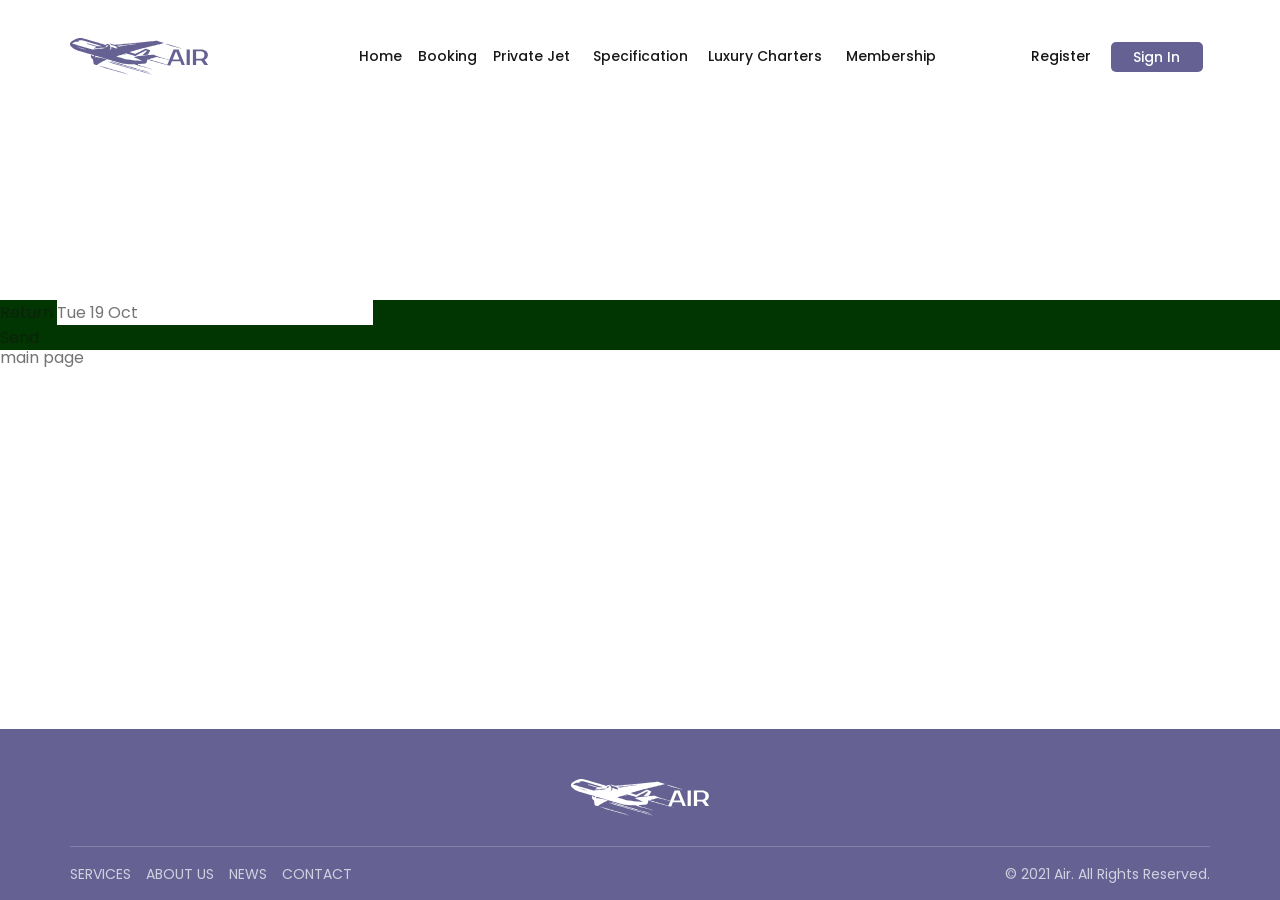
==== commit 73326bd0: "rewing" ====
--- a/home.html
+++ b/home.html
@@ -66,7 +66,7 @@
                   <a href="#" class="block-next">Next</a>
                 </div> -->
 						</div>
-						<button type="submit" class="button">Отправить</button>
+						<button type="submit" class="button">Send</button>
 					</div>
 				</form>
 			</div>
